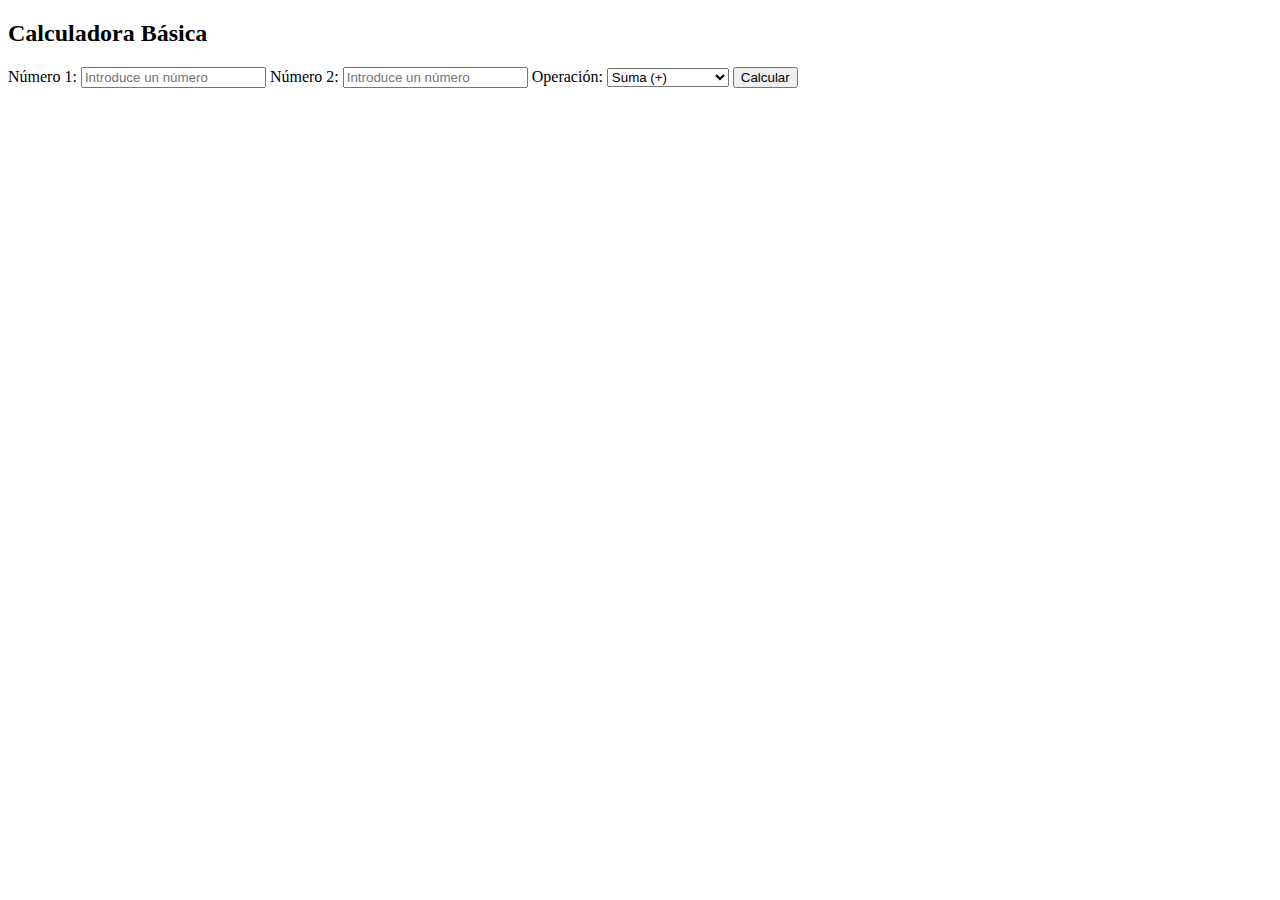
==== Calculadora/index.html @ 9f2b01f7 "HTML RELLENADO Y CREACION DOC JS Y CSS" ====
<!DOCTYPE html>
<html lang="en">
<head>
    <meta charset="UTF-8">
    <meta name="viewport" content="width=device-width, initial-scale=1.0">
    <title>Calculadora</title>
<link rel="stylesheet" href="style.css">

    </head>
    <body>
    
        <h2>Calculadora Básica</h2>
        <div class="calculadora">
            <label for="num1">Número 1:</label>
            <input type="text" id="num1" placeholder="Introduce un número">
            
            <label for="num2">Número 2:</label>
            <input type="text" id="num2" placeholder="Introduce un número">
            
            <label for="operacion">Operación:</label>
            <select id="operacion">
                <option value="suma">Suma (+)</option>
                <option value="resta">Resta (-)</option>
                <option value="multiplicacion">Multiplicación (x)</option>
                <option value="division">División (÷)</option>
            </select>
    
            <button onclick="calcular()">Calcular</button>
            
            <p id="resultado"></p>
            <p id="mensajeError" class="error"></p>
        </div>
    
        <script src="calculadora.js"></script>
    
  






</body>
</html>
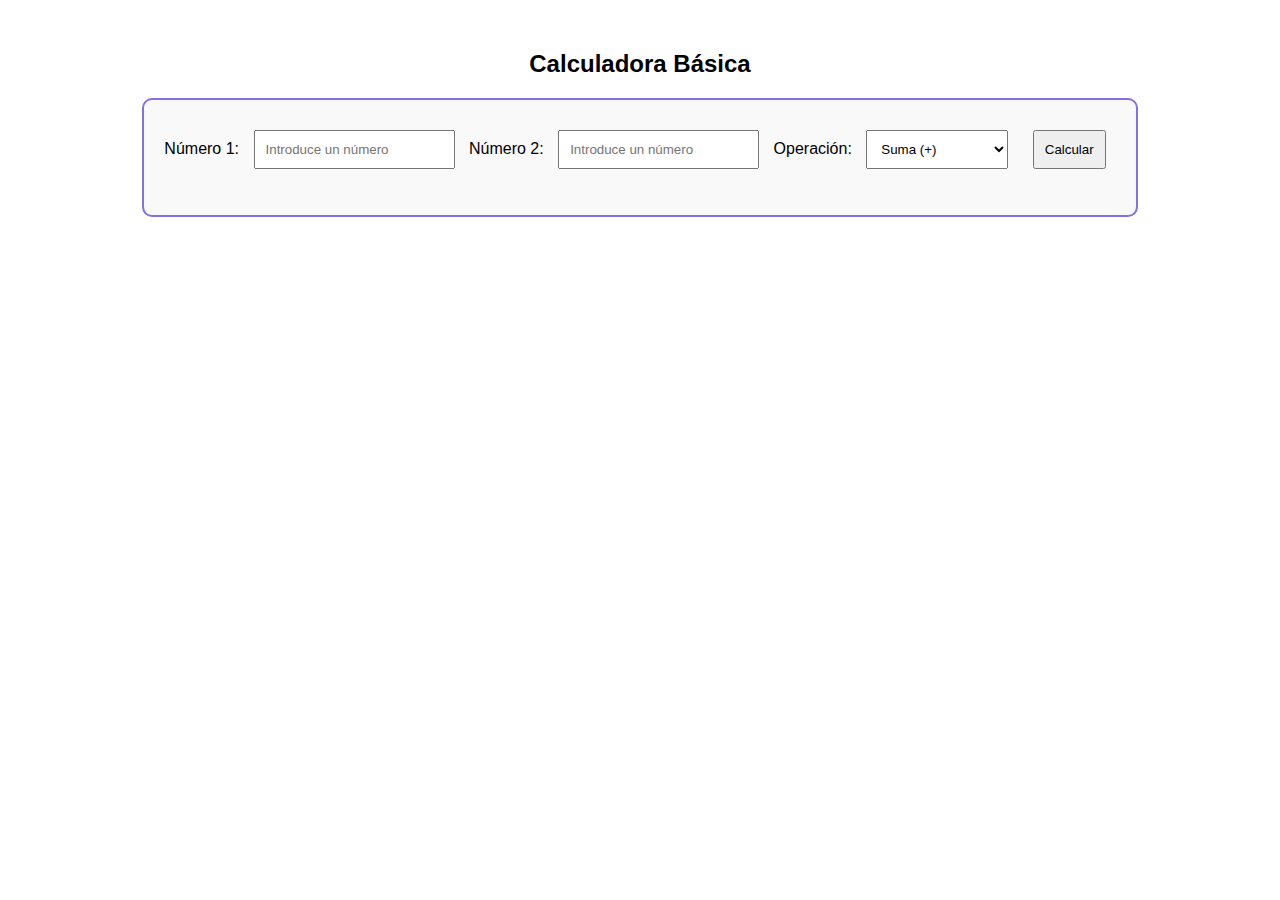
==== commit 87203e76: "JAVASCRIPT" ====
--- a/Calculadora/index.html
+++ b/Calculadora/index.html
@@ -36,9 +36,5 @@
   
 
 
-
-
-
-
 </body>
 </html>--- a/Calculadora/style.css
+++ b/Calculadora/style.css
@@ -0,0 +1,34 @@
+body {
+    font-family: Arial, sans-serif;
+    text-align: center;
+    margin: 50px;
+}
+.calculadora {
+    display: inline-block;
+    padding: 20px;
+    border: 2px solid #856fe8;
+    border-radius: 10px;
+    background-color: #f9f9f9;
+}
+input, select, button {
+    margin: 10px;
+    padding: 10px;
+}
+#resultado {
+    font-weight: bold;
+    margin-top: 10px;
+    color: blue;
+}
+.error {
+    color: red;
+    font-weight: bold;
+}
+
+
+
+
+
+
+
+
+
